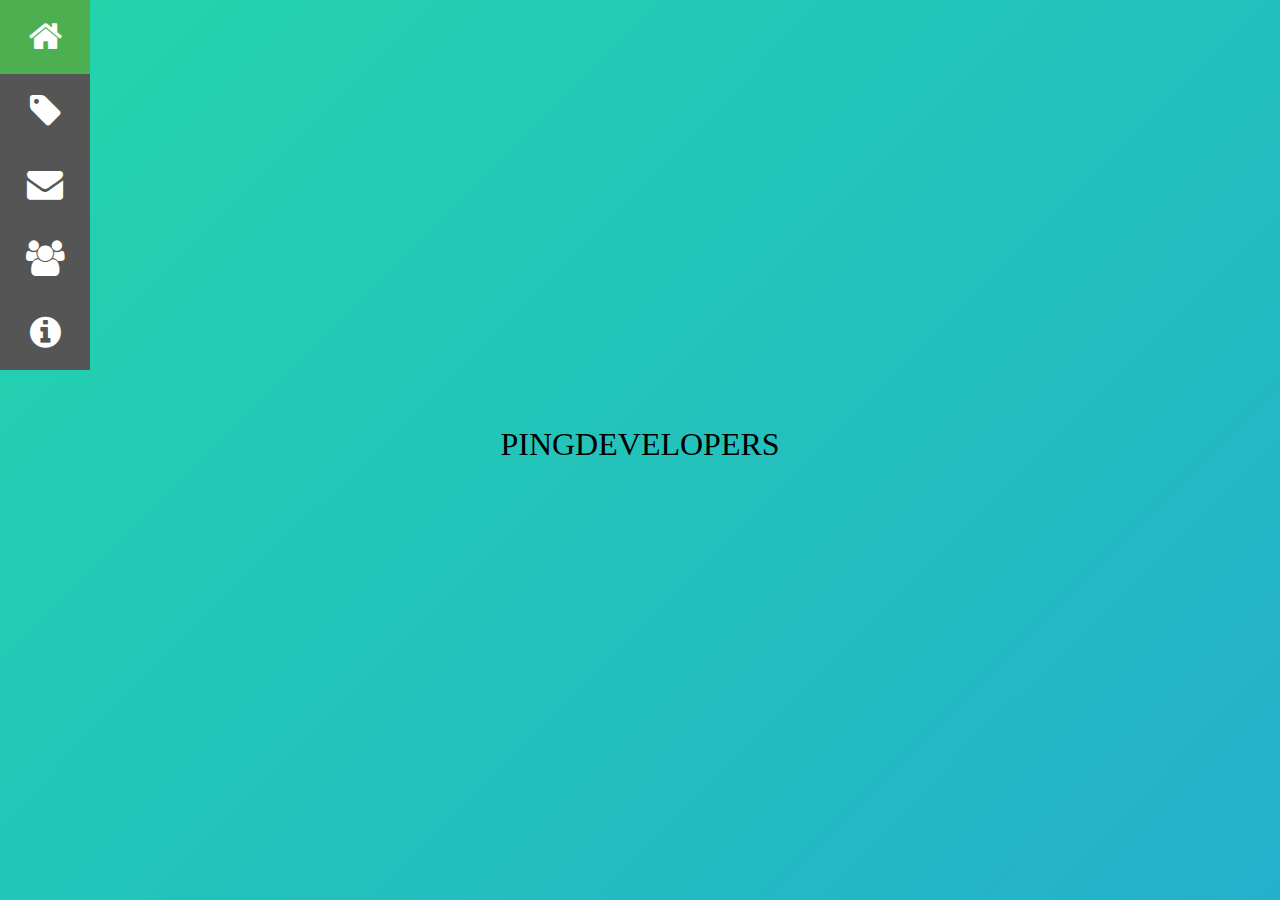
==== index.html @ eaf96e3d "update" ====
<!DOCTYPE html>
<html>
<head>
<title>PingDevelopers</title>
<link rel="icon" href="ping.jpg">
</head>
<meta name="viewport" content="width=device-width, initial-scale=1">
<link rel="stylesheet" href="https://cdnjs.cloudflare.com/ajax/libs/font-awesome/4.7.0/css/font-awesome.min.css">
<style>
body {
	width: 100wh;
	height: 90vh;
	color: #fff;
	background: linear-gradient(-45deg, #EE7752, #E73C7E, #23A6D5, #23D5AB);
	background-size: 400% 400%;
	-webkit-animation: Gradient 15s ease infinite;
	-moz-animation: Gradient 15s ease infinite;
	animation: Gradient 15s ease infinite;
}
@-webkit-keyframes Gradient {
	0% {
		background-position: 0% 50%
	}
	50% {
		background-position: 100% 50%
	}
	100% {
		background-position: 0% 50%
	}
}
@-moz-keyframes Gradient {
	0% {
		background-position: 0% 50%
	}
	50% {
		background-position: 100% 50%
	}
	100% {
	background-position: 0% 50%
	}
}
@keyframes Gradient {
	0% {
		background-position: 0% 50%
	}
	50% {
		background-position: 100% 50%
	}
	100% {
		background-position: 0% 50%
	}
}
h1,
h4,
h6 {
	font-family: 'Open Sans';
	font-weight: 300;
	text-align: center;
	position: absolute;
	top: 45%;
	right: 0;
	left: 0;
}
* {
    -webkit-box-sizing: border-box;
    -moz-box-sizing: border-box;
    box-sizing: border-box;
}
.buttons {
     display: flex;
  align-items: center;
  justify-content: center;
  	 height: 100%;
    width: 65%;
	
 }
.btn-hover {
    width: 200px;
    font-size: 16px;
    font-weight: 600;
    color: #fff;
    cursor: pointer;
    margin: 20px;
    height: 55px;
    text-align:center;
    border: none;
    background-size: 300% 100%;
    border-radius: 50px;
    moz-transition: all .4s ease-in-out;
    -o-transition: all .4s ease-in-out;
    -webkit-transition: all .4s ease-in-out;
    transition: all .4s ease-in-out;
}
.btn-hover:hover {
    background-position: 100% 0;
    moz-transition: all .4s ease-in-out;
    -o-transition: all .4s ease-in-out;
    -webkit-transition: all .4s ease-in-out;
    transition: all .4s ease-in-out;
}
.btn-hover:focus {
    outline: none;
}
.btn-hover.color-8 {
    background-image: linear-gradient(to right, #29323c, #485563, #2b5876, #4e4376);
    box-shadow: 0 4px 15px 0 rgba(45, 54, 65, 0.75);
	
}
.form-control  {
    height: 80px;
    width: 50%;
    background-color: snowwhite;
}
.alert {
    height: 50px;
    width: 50%;
    background-color: powdergreen;
}
.left {
float: left;
}
.right{
float: left;
}
body {margin:0}

.icon-bar {
    width: 90px;
    background-color: #555;
}

.icon-bar a {
    display: block;
    text-align: center;
    padding: 16px;
    transition: all 0.3s ease;
    color: white;
    font-size: 36px;
}

.icon-bar a:hover {
    background-color: #000;
}

.active {
    background-color: #4CAF50 !important;
}
</style>
<body>

<div class="icon-bar">
  <a class="active" href="index.html"><i class="fa fa-home"></i></a> 
  <a href="#"><i class="fa fa-tag"></i></a>
  <a href="#"><i class="fa fa-envelope"></i></a> 
  <a href="#"><i class="fa fa-users"></i></a>
  <a href="#"><i class="fa fa-info-circle"></i></a> 
</div>
      
</body>

<center><h1><font color="black">PINGDEVELOPERS</font></h1></center>
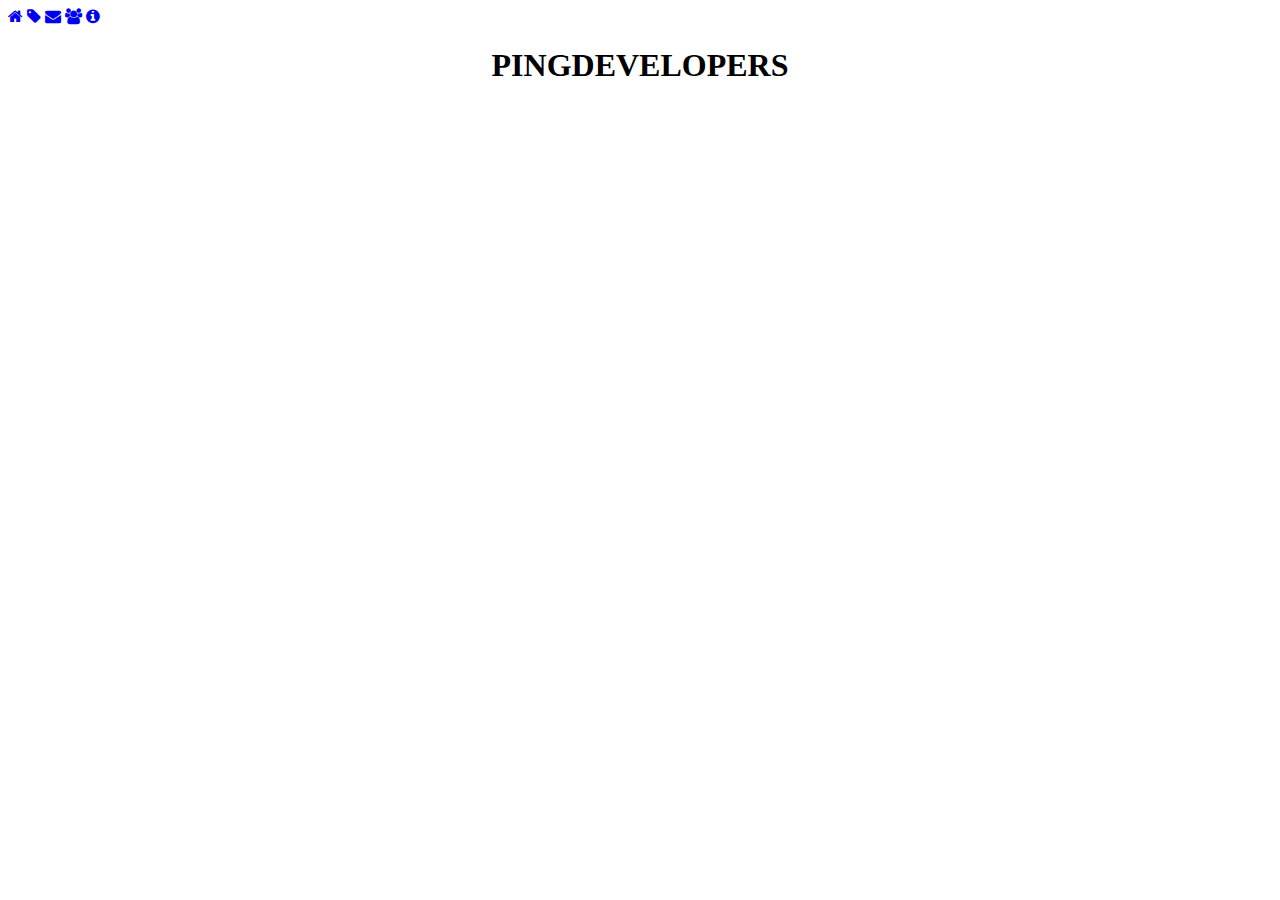
==== commit 2787d8d5: "update" ====
--- a/index.html
+++ b/index.html
@@ -7,144 +7,6 @@
 <meta name="viewport" content="width=device-width, initial-scale=1">
 <link rel="stylesheet" href="https://cdnjs.cloudflare.com/ajax/libs/font-awesome/4.7.0/css/font-awesome.min.css">
 <style>
-body {
-	width: 100wh;
-	height: 90vh;
-	color: #fff;
-	background: linear-gradient(-45deg, #EE7752, #E73C7E, #23A6D5, #23D5AB);
-	background-size: 400% 400%;
-	-webkit-animation: Gradient 15s ease infinite;
-	-moz-animation: Gradient 15s ease infinite;
-	animation: Gradient 15s ease infinite;
-}
-@-webkit-keyframes Gradient {
-	0% {
-		background-position: 0% 50%
-	}
-	50% {
-		background-position: 100% 50%
-	}
-	100% {
-		background-position: 0% 50%
-	}
-}
-@-moz-keyframes Gradient {
-	0% {
-		background-position: 0% 50%
-	}
-	50% {
-		background-position: 100% 50%
-	}
-	100% {
-	background-position: 0% 50%
-	}
-}
-@keyframes Gradient {
-	0% {
-		background-position: 0% 50%
-	}
-	50% {
-		background-position: 100% 50%
-	}
-	100% {
-		background-position: 0% 50%
-	}
-}
-h1,
-h4,
-h6 {
-	font-family: 'Open Sans';
-	font-weight: 300;
-	text-align: center;
-	position: absolute;
-	top: 45%;
-	right: 0;
-	left: 0;
-}
-* {
-    -webkit-box-sizing: border-box;
-    -moz-box-sizing: border-box;
-    box-sizing: border-box;
-}
-.buttons {
-     display: flex;
-  align-items: center;
-  justify-content: center;
-  	 height: 100%;
-    width: 65%;
-	
- }
-.btn-hover {
-    width: 200px;
-    font-size: 16px;
-    font-weight: 600;
-    color: #fff;
-    cursor: pointer;
-    margin: 20px;
-    height: 55px;
-    text-align:center;
-    border: none;
-    background-size: 300% 100%;
-    border-radius: 50px;
-    moz-transition: all .4s ease-in-out;
-    -o-transition: all .4s ease-in-out;
-    -webkit-transition: all .4s ease-in-out;
-    transition: all .4s ease-in-out;
-}
-.btn-hover:hover {
-    background-position: 100% 0;
-    moz-transition: all .4s ease-in-out;
-    -o-transition: all .4s ease-in-out;
-    -webkit-transition: all .4s ease-in-out;
-    transition: all .4s ease-in-out;
-}
-.btn-hover:focus {
-    outline: none;
-}
-.btn-hover.color-8 {
-    background-image: linear-gradient(to right, #29323c, #485563, #2b5876, #4e4376);
-    box-shadow: 0 4px 15px 0 rgba(45, 54, 65, 0.75);
-	
-}
-.form-control  {
-    height: 80px;
-    width: 50%;
-    background-color: snowwhite;
-}
-.alert {
-    height: 50px;
-    width: 50%;
-    background-color: powdergreen;
-}
-.left {
-float: left;
-}
-.right{
-float: left;
-}
-body {margin:0}
-
-.icon-bar {
-    width: 90px;
-    background-color: #555;
-}
-
-.icon-bar a {
-    display: block;
-    text-align: center;
-    padding: 16px;
-    transition: all 0.3s ease;
-    color: white;
-    font-size: 36px;
-}
-
-.icon-bar a:hover {
-    background-color: #000;
-}
-
-.active {
-    background-color: #4CAF50 !important;
-}
 </style>
 <body>
 
@@ -152,7 +14,7 @@
   <a class="active" href="index.html"><i class="fa fa-home"></i></a> 
   <a href="#"><i class="fa fa-tag"></i></a>
   <a href="#"><i class="fa fa-envelope"></i></a> 
-  <a href="#"><i class="fa fa-users"></i></a>
+  <a href="developers.html"><i class="fa fa-users"></i></a>
   <a href="#"><i class="fa fa-info-circle"></i></a> 
 </div>
       
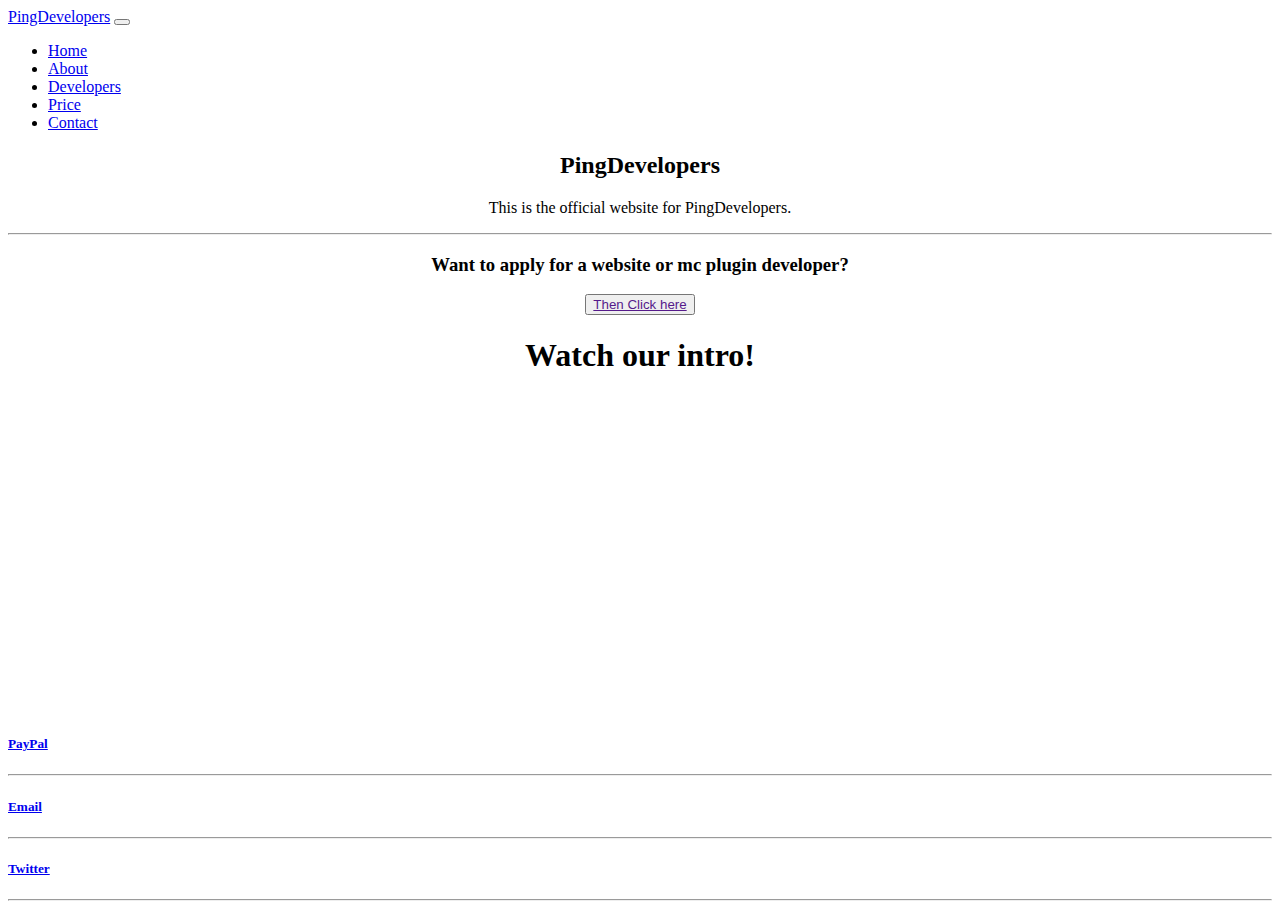
==== commit da6d88c8: "Update" ====
--- a/index.html
+++ b/index.html
@@ -1,23 +1,93 @@
-<!DOCTYPE html>
-<html>
-<head>
-<title>PingDevelopers</title>
-<link rel="icon" href="ping.jpg">
-</head>
-<meta name="viewport" content="width=device-width, initial-scale=1">
-<link rel="stylesheet" href="https://cdnjs.cloudflare.com/ajax/libs/font-awesome/4.7.0/css/font-awesome.min.css">
-<style>
-</style>
-<body>
+<!doctype html>
+<html lang="en">
+  <head>
+    <!-- Required meta tags -->
+    <meta charset="utf-8">
+    <meta name="viewport" content="width=device-width, initial-scale=1, shrink-to-fit=no">
 
-<div class="icon-bar">
-  <a class="active" href="index.html"><i class="fa fa-home"></i></a> 
-  <a href="#"><i class="fa fa-tag"></i></a>
-  <a href="#"><i class="fa fa-envelope"></i></a> 
-  <a href="developers.html"><i class="fa fa-users"></i></a>
-  <a href="#"><i class="fa fa-info-circle"></i></a> 
-</div>
+    <!-- Bootstrap CSS -->
+    <link rel="stylesheet" href="https://maxcdn.bootstrapcdn.com/bootstrap/4.0.0-beta.3/css/bootstrap.min.css" integrity="sha384-Zug+QiDoJOrZ5t4lssLdxGhVrurbmBWopoEl+M6BdEfwnCJZtKxi1KgxUyJq13dy" crossorigin="anonymous">
+
+    <!-- Custom CSS -->
+    <link rel="stylesheet" href="assets/css/main.css">
+    
+    <!-- Title -->
+    <title>PingDevelopers</title>
+	<link rel="icon" href="https://pbs.twimg.com/profile_images/955114655567044608/vJ3AoyMk_400x400.jpg">
+  </head>
+  <body>
+    
+    <!-- Navigation Bar -->
+    <nav class="navbar navbar-expand-lg navbar-dark bg-dark">
+      <a class="navbar-brand" href="#">PingDevelopers</a>
+      <button class="navbar-toggler" type="button" data-toggle="collapse" data-target="#navbarNav" aria-controls="navbarNav" aria-expanded="false" aria-label="Toggle navigation">
+        <span class="navbar-toggler-icon"></span>
+      </button>
+      <div class="collapse navbar-collapse" id="navbarNav">
+        <ul class="navbar-nav ml-auto">
+          <li class="nav-item active">
+            <a class="nav-link" href="index.html">Home</a>
+          </li>
+          <li class="nav-item">
+            <a class="nav-link" href="pages/about.html">About</a>
+          </li>
+          <li class="nav-item">
+            <a class="nav-link" href="pages/developers.html">Developers</a>
+          </li>
+          <li class="nav-item">
+            <a class="nav-link" href="pages/price.html">Price</a>
+          </li>
+          <li class="nav-item">
+            <a class="nav-link" href="pages/contact.html">Contact</a>
+          </li>
+        </ul>
+      </div>
+    </nav>
+    <!-- End Navigation Bar -->
+    
+    <!-- Main Content Wrap -->
+    <div class="wrap">
+      <!-- Put your content here -->
       
-</body>
-
-<center><h1><font color="black">PINGDEVELOPERS</font></h1></center>+      <div class="container">
+        <center>
+          <h2>PingDevelopers</h2>
+          <p>This is the official website for PingDevelopers.</p>
+          <hr class="separator"/>
+		  <h3>Want to apply for a  website or mc plugin developer?</h3>
+		  <button><a href="">Then Click here</a></button>
+		  <h1>Watch our intro!</h1>
+		  <iframe width="560" height="315" src="https://www.youtube.com/embed/Q6bQann-1fU" frameborder="0" allow="autoplay; encrypted-media" allowfullscreen></iframe>
+        </center>
+      </div>
+    </div>
+	
+</center>
+    <footer>
+      <div class="container">
+        <div class="row">
+          
+          <div class="col-md-4">
+            <h5 class="text-center"> <a href="https://www.paypal.me/PingDevelopers">PayPal</h5>
+            <hr class="separator"/>
+          </div>
+          
+          <div class="col-md-4">
+            <h5 class="text-center"> <a href="mailto:support@pingdevelopers.com">Email</h5>
+            <hr class="separator"/>
+          </div>
+          
+          <div class="col-md-4">
+            <h5 class="text-center"> <a href="https://www.twitter.com/PingDevelopers">Twitter</h5>
+            <hr class="separator"/>
+          </div>
+        </div>
+      </div>
+    </footer>
+    
+    <!-- JavaScript -->
+    <script src="https://code.jquery.com/jquery-3.2.1.slim.min.js" integrity="sha384-KJ3o2DKtIkvYIK3UENzmM7KCkRr/rE9/Qpg6aAZGJwFDMVNA/GpGFF93hXpG5KkN" crossorigin="anonymous"></script>
+    <script src="https://maxcdn.bootstrapcdn.com/bootstrap/4.0.0-beta.3/js/bootstrap.min.js" integrity="sha384-a5N7Y/aK3qNeh15eJKGWxsqtnX/wWdSZSKp+81YjTmS15nvnvxKHuzaWwXHDli+4" crossorigin="anonymous"></script>
+    <script src="assets/javascript/main.js"></script>
+  </body>
+</html>
